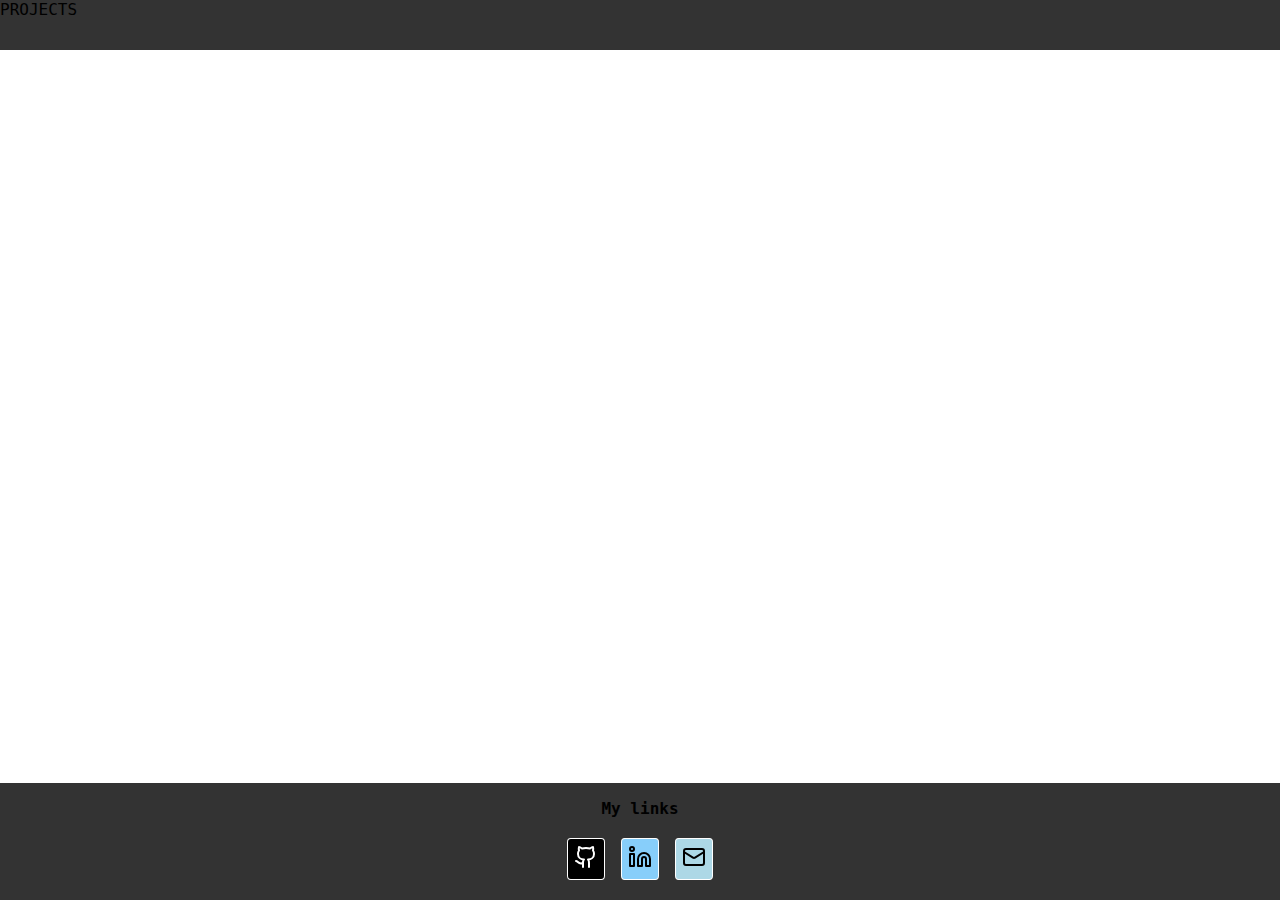
==== index.html @ 42cd6f61 "changes to styling on main page" ====
<!DOCTYPE html>
<html>
  <head>
    <title>krduffy</title>
    <link href="global.css" rel="stylesheet" />
    <link href="index.css" rel="stylesheet" />
    <link href="index-animations.css" rel="stylesheet" />
    <link href="circling-scripts.css" rel="stylesheet" />
  </head>
  <body>
    <nav class="nav-menu">
      <a href="projects.html">PROJECTS</a>
    </nav>

    <div class="main-page-content">
      <div class="main-page-content-top">
        <div class="circling-scripts-animation-area">
          <div class="circling-scripts-track">
            <a
              id="roman-character"
              class="circling-script-character"
              title="Roman alphabet"
              target="_blank"
              href="https://en.wikipedia.org/wiki/Latin_alphabet"
              >A</a
            >
            <a
              id="hangul-character"
              class="circling-script-character"
              title="Korean alphabet (Hangul)"
              target="_blank"
              href="https://en.wikipedia.org/wiki/Hangul"
              >가</a
            >
            <a
              id="hanja-character"
              class="circling-script-character"
              title="Traditional Chinese (Hanja)"
              target="_blank"
              href="https://en.wikipedia.org/wiki/Hanja"
              >漢</a
            >
          </div>
        </div>
        <!-- SELF INTRO AREA -->
        <div id="self-intro-area">
          <h1 id="self-intro-header">Hi, I'm ~~~</h1>
          <p>
            I graduated from the University of ~~~ with my bachelor's in
            Computer Science. I also did a minor in Korean, which will make
            sense as you poke around this site.
          </p>
          <p>
            If I'm not coding, I'm probably out on a walk, exploring new games,
            or a few hundred links into a Wikipedia deepdive.
          </p>
          <p>
            Most of the projects I work on relate to my Korean dictionary. You
            can learn about them <a href="projects.html">here</a>.
          </p>
          <p>
            If you're interested in any of them, don't hesitate to get in touch
            — I'm always willing to talk!
          </p>
        </div>
      </div>

      <!-- CONTACT MENU -->
      <div id="contact-menu-area">
        <h4>My links</h4>
        <menu class="contact-menu">
          <!-- Github -->
          <a
            target="_blank"
            id="github-button"
            class="contact-menu-button"
            href="https://github.com/krduffy"
          >
            <svg
              xmlns="http://www.w3.org/2000/svg"
              viewBox="0 0 24 24"
              class="lucide lucide-github contact-menu-icon"
            >
              <path
                d="M15 22v-4a4.8 4.8 0 0 0-1-3.5c3 0 6-2 6-5.5.08-1.25-.27-2.48-1-3.5.28-1.15.28-2.35 0-3.5 0 0-1 0-3 1.5-2.64-.5-5.36-.5-8 0C6 2 5 2 5 2c-.3 1.15-.3 2.35 0 3.5A5.403 5.403 0 0 0 4 9c0 3.5 3 5.5 6 5.5-.39.49-.68 1.05-.85 1.65-.17.6-.22 1.23-.15 1.85v4"
              />
              <path d="M9 18c-4.51 2-5-2-7-2" />
            </svg>
          </a>
          <!-- Linkedin -->
          <a
            target="_blank"
            id="linkedin-button"
            class="contact-menu-button"
            href="https://www.linkedin.com/in/kieran-duffy-b9a445228/"
          >
            <svg
              xmlns="http://www.w3.org/2000/svg"
              viewBox="0 0 24 24"
              class="lucide lucide-linkedin contact-menu-icon"
            >
              <path
                d="M16 8a6 6 0 0 1 6 6v7h-4v-7a2 2 0 0 0-2-2 2 2 0 0 0-2 2v7h-4v-7a6 6 0 0 1 6-6z"
              />
              <rect width="4" height="12" x="2" y="9" />
              <circle cx="4" cy="4" r="2" />
            </svg>
          </a>
          <!-- Mailto -->
          <!-- FILL IN THE HREF FOR MAIL -->
          <a
            target="_blank"
            id="mailto-button"
            class="contact-menu-button"
            href="mailto:!!!!!!fillinlater"
          >
            <svg
              xmlns="http://www.w3.org/2000/svg"
              viewBox="0 0 24 24"
              class="lucide lucide-mail contact-menu-icon"
            >
              <rect width="20" height="16" x="2" y="4" rx="2" />
              <path d="m22 7-8.97 5.7a1.94 1.94 0 0 1-2.06 0L2 7" />
            </svg>
          </a>
        </menu>
      </div>
    </div>
    <script src="index.js"></script>
  </body>
</html>
---- global.css ----
:root {
  font-family: Menlo, Consolas, Monaco, monospace;
  --background-color: white;
  --secondary-background-color: #333333;
  --text-color: black;
}

@media (prefers-color-scheme: dark) {
  :root {
    --background-color: #1d1d1d;
    --secondary-background-color: #131313;
    --text-color: white;
  }
}

* {
  padding: 0;
  margin: 0;
  box-sizing: border-box;
}

body {
  background-color: var(--background-color);
  color: var(--text-color);
  height: 100vh;
  min-height: 100%;
  width: 100vw;
  overflow-y: scroll;
  display: flex;
  flex-direction: column;
}

.nav-menu {
  z-index: 100;
  height: 50px;
  width: 100%;
  position: sticky;
  top: 0;
  flex: none;
  background-color: var(--secondary-background-color);
}

.nav-menu > a {
  color: inherit;
  text-decoration: none;
}

.main-page-content {
  display: flex;
  justify-content: space-between;
  flex-direction: column;
  flex: 1;
}

#contact-menu-area {
  padding: 16px;
  width: 100%;
  background-color: var(--secondary-background-color);
  display: flex;
  flex-direction: column;
  align-items: center;
  justify-content: center;
  gap: 16px;
}

.contact-menu {
  height: 100%;
  padding: 4px;
  display: flex;
  gap: 16px;
  flex-direction: row;
  justify-content: space-between;
  align-items: center;
}

.contact-menu-icon {
  cursor: pointer;
  width: 24px;
  height: 24px;
  fill: none;
  stroke: currentColor;
  stroke-width: 2;
  stroke-linecap: round;
  stroke-linejoin: round;
}

/* none of these are actually buttons; they are anchors because i want 
   the link to appear in the bottom left */

.contact-menu-button {
  padding: 6px;
  opacity: 100%;
  transition: opacity 0.5s;
  color: inherit;
  border-radius: 10%;
  border: 1px solid white;
}

.contact-menu-button:hover {
  opacity: 50%;
}

#github-button {
  background-color: black;
  color: white;
}

#linkedin-button {
  background-color: lightskyblue;
}

#mailto-button {
  background-color: lightblue;
}
---- index.css ----
.main-content-area {
  display: flex;
}

.circling-scripts-animation-area {
  display: flex;
  justify-content: center;
  align-items: center;
  padding: 40px;
}

#self-intro-area {
  flex: 1;
  padding: 10px;
  text-align: center;

  display: flex;
  flex-direction: column;
  gap: 12px;
  justify-content: center;
  align-items: center;
}

.main-page-content-top {
  display: flex;
  flex-direction: row;
  padding-left: 50px;
  padding-right: 50px;
}

@media screen and (max-width: 700px) {
  .main-page-content-top {
    padding-left: 10px;
    padding-right: 10px;
    flex-direction: column;
  }
}
---- index-animations.css ----
@keyframes come-in-from-left {
  from {
    transform: translateX(-50px);
    opacity: 0%;
  }
  to {
    transform: translateX(0px);
    opacity: 100%;
  }
}

#self-intro-area > * {
  animation: come-in-from-left 1s ease-in-out forwards;
  opacity: 0;
  --num-children: 5;
  --total-time: 5s;
}

#self-intro-area > *:nth-child(1) {
  animation-delay: 0s;
}

#self-intro-area > *:nth-child(2) {
  animation-delay: calc(1 * var(--total-time) / var(--num-children));
}

#self-intro-area > *:nth-child(3) {
  animation-delay: calc(2 * var(--total-time) / var(--num-children));
}

#self-intro-area > *:nth-child(4) {
  animation-delay: calc(3 * var(--total-time) / var(--num-children));
}

#self-intro-area > *:nth-child(5) {
  animation-delay: calc(4 * var(--total-time) / var(--num-children));
}
---- circling-scripts.css ----
.circling-scripts-track {
  --track-side-length: 250px;

  width: var(--track-side-length);
  height: var(--track-side-length);
  border: 2px dashed;
  border-radius: 50%;
  display: flex;
  align-items: center;
  justify-content: center;

  position: relative;

  --revolution-time: 15s;

  /* opacity 0 -> comes in after self intro text */
  opacity: 0;
  animation: appear-after-text 1s linear forwards;
  /* the self intro text sections come in after 0, 1, and 2s */
  animation-delay: 3s;
}

.circling-script-character {
  position: absolute;
  font-size: 48px;
  text-decoration: none;

  left: translate(calc(50% - 24px));

  animation: circle-around-track linear infinite;
  animation-duration: var(--revolution-time);

  cursor: help;
}

#roman-character {
  color: #e63946;
  animation-delay: calc(-1 * var(--revolution-time) / 3);
}

#hangul-character {
  color: #457b9d;
  animation-delay: calc(-2 * var(--revolution-time) / 3);
}

#hanja-character {
  color: #2a9d8f;
}

@media (prefers-color-scheme: dark) {
  #roman-character {
    color: #ff6b6b;
  }

  #hangul-character {
    color: #4d96ff;
  }

  #hanja-character {
    color: #52d681;
  }
}

@keyframes circle-around-track {
  from {
    transform: rotate(0deg) translateY(calc(var(--track-side-length) / 2))
      rotate(0deg);
  }
  to {
    transform: rotate(360deg) translateY(calc(var(--track-side-length) / 2))
      rotate(-360deg);
  }
}

@keyframes appear-after-text {
  from {
    opacity: 0;
  }
  to {
    opacity: 100%;
  }
}
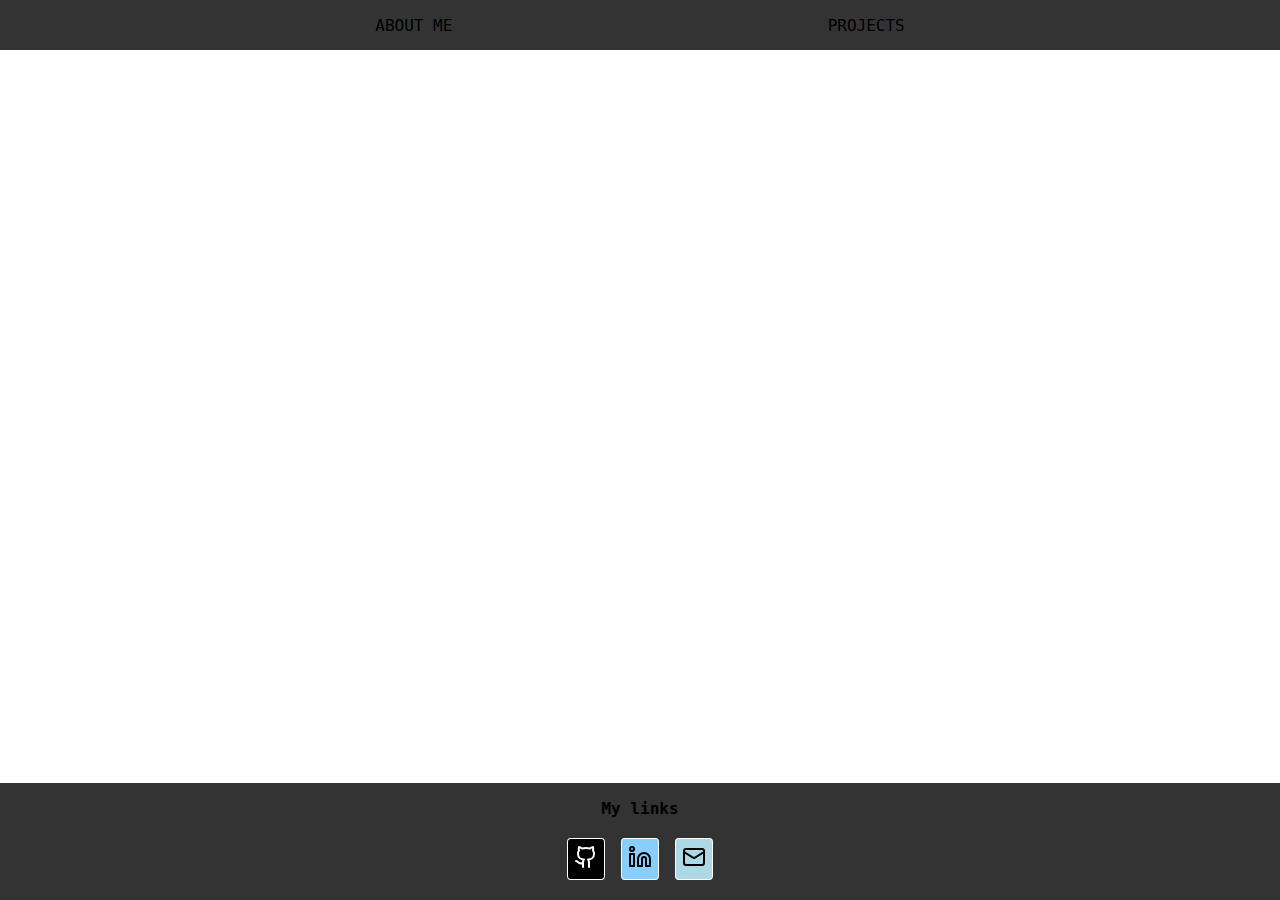
==== commit 387ed94d: "added link to nav bar" ====
--- a/index.html
+++ b/index.html
@@ -9,7 +9,8 @@
   </head>
   <body>
     <nav class="nav-menu">
-      <a href="projects.html">PROJECTS</a>
+      <a class="nav-menu-link" href="index.html">ABOUT ME</a>
+      <a class="nav-menu-link" href="projects.html">PROJECTS</a>
     </nav>
 
     <div class="main-page-content">
--- a/global.css
+++ b/global.css
@@ -38,11 +38,21 @@
   top: 0;
   flex: none;
   background-color: var(--secondary-background-color);
+
+  display: flex;
+  align-items: center;
+  justify-content: space-evenly;
+  flex-direction: row;
 }
 
-.nav-menu > a {
+.nav-menu-link {
   color: inherit;
   text-decoration: none;
+  transition: opacity 0.5s;
+}
+
+.nav-menu-link:hover {
+  opacity: 50%;
 }
 
 .main-page-content {
@@ -53,6 +63,7 @@
 }
 
 #contact-menu-area {
+  margin-top: 12px;
   padding: 16px;
   width: 100%;
   background-color: var(--secondary-background-color);
--- a/index.css
+++ b/index.css
@@ -24,6 +24,7 @@
 .main-page-content-top {
   display: flex;
   flex-direction: row;
+  gap: 50px;
   padding-left: 50px;
   padding-right: 50px;
 }
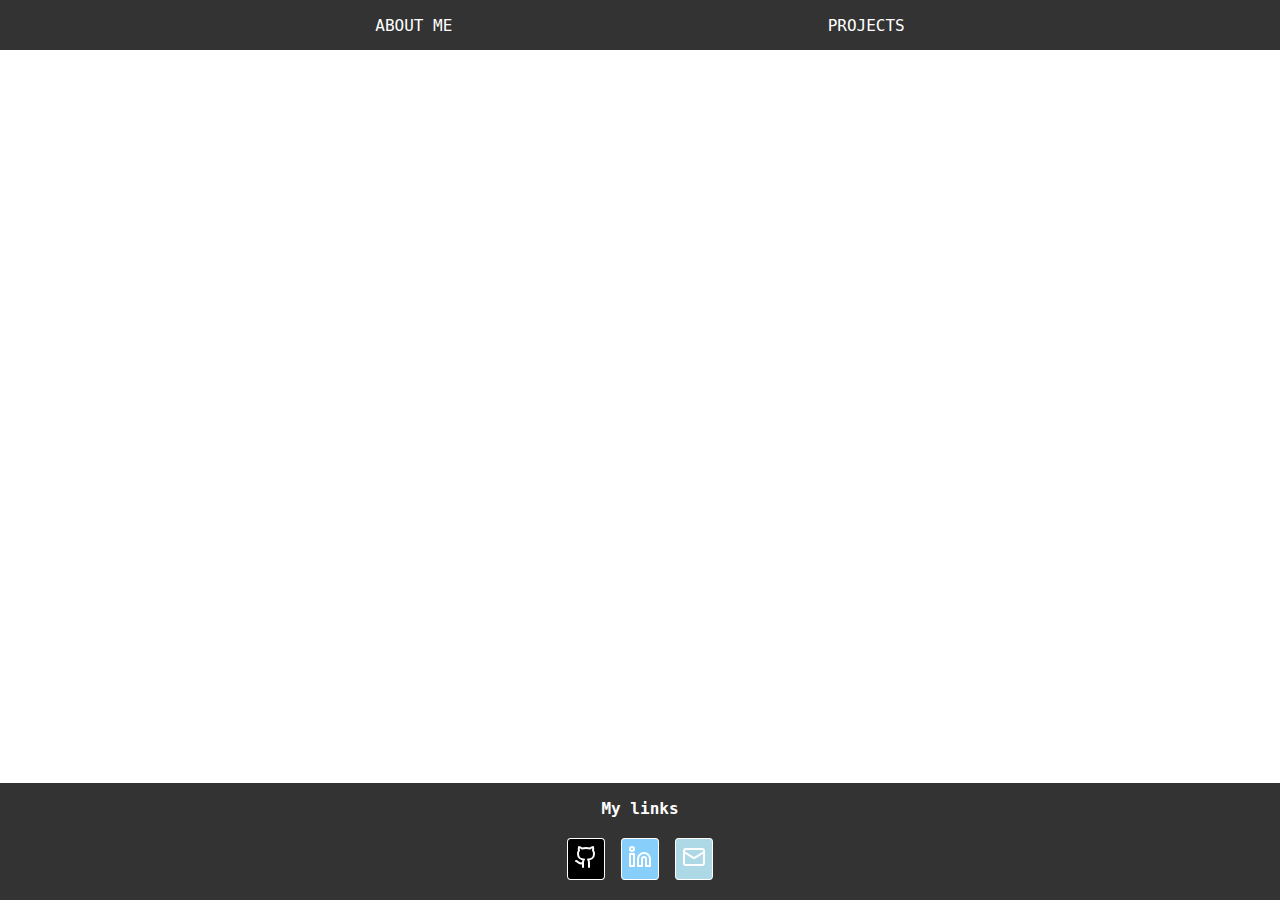
==== commit b31a6e0a: "mostly explanation for headword disambiguator" ====
--- a/index.html
+++ b/index.html
@@ -1,16 +1,17 @@
 <!DOCTYPE html>
 <html>
   <head>
+    <meta charset="UTF-8" />
     <title>krduffy</title>
-    <link href="global.css" rel="stylesheet" />
-    <link href="index.css" rel="stylesheet" />
-    <link href="index-animations.css" rel="stylesheet" />
-    <link href="circling-scripts.css" rel="stylesheet" />
+    <link href="/css/global.css" rel="stylesheet" />
+    <link href="/css/index.css" rel="stylesheet" />
+    <link href="/css/index-animations.css" rel="stylesheet" />
+    <link href="/css/circling-scripts.css" rel="stylesheet" />
   </head>
   <body>
     <nav class="nav-menu">
-      <a class="nav-menu-link" href="index.html">ABOUT ME</a>
-      <a class="nav-menu-link" href="projects.html">PROJECTS</a>
+      <a class="nav-menu-link" href="/">ABOUT ME</a>
+      <a class="nav-menu-link" href="projects/">PROJECTS</a>
     </nav>
 
     <div class="main-page-content">
@@ -45,9 +46,9 @@
         </div>
         <!-- SELF INTRO AREA -->
         <div id="self-intro-area">
-          <h1 id="self-intro-header">Hi, I'm ~~~</h1>
+          <h1 id="self-intro-header">Hi, I'm Kieran</h1>
           <p>
-            I graduated from the University of ~~~ with my bachelor's in
+            I graduated from the University of Pittsburgh with my bachelor's in
             Computer Science. I also did a minor in Korean, which will make
             sense as you poke around this site.
           </p>
@@ -57,7 +58,7 @@
           </p>
           <p>
             Most of the projects I work on relate to my Korean dictionary. You
-            can learn about them <a href="projects.html">here</a>.
+            can learn about them <a href="projects/">here</a>.
           </p>
           <p>
             If you're interested in any of them, don't hesitate to get in touch
@@ -74,7 +75,7 @@
           <a
             target="_blank"
             id="github-button"
-            class="contact-menu-button"
+            class="contact-menu-button anchored-icon"
             href="https://github.com/krduffy"
           >
             <svg
@@ -92,7 +93,7 @@
           <a
             target="_blank"
             id="linkedin-button"
-            class="contact-menu-button"
+            class="contact-menu-button anchored-icon"
             href="https://www.linkedin.com/in/kieran-duffy-b9a445228/"
           >
             <svg
@@ -112,7 +113,7 @@
           <a
             target="_blank"
             id="mailto-button"
-            class="contact-menu-button"
+            class="contact-menu-button anchored-icon"
             href="mailto:!!!!!!fillinlater"
           >
             <svg
--- a/css/global.css
+++ b/css/global.css
@@ -0,0 +1,137 @@
+:root {
+  font-family: Menlo, Consolas, Monaco, monospace;
+  --background-color: white;
+  --secondary-background-color: #333333;
+  --text-color: black;
+}
+
+@media (prefers-color-scheme: dark) {
+  :root {
+    --background-color: #1d1d1d;
+    --secondary-background-color: #131313;
+    --text-color: white;
+  }
+  a:visited {
+    color: #9f63f2;
+  }
+}
+
+* {
+  padding: 0;
+  margin: 0;
+  box-sizing: border-box;
+}
+
+body {
+  background-color: var(--background-color);
+  color: var(--text-color);
+  height: 100vh;
+  min-height: 100%;
+  width: 100vw;
+  overflow-y: scroll;
+  overflow-x: hidden;
+  display: flex;
+  flex-direction: column;
+}
+
+.nav-menu {
+  z-index: 100;
+  height: 50px;
+  width: 100%;
+  position: sticky;
+  top: 0;
+  flex: none;
+  background-color: var(--secondary-background-color);
+
+  display: flex;
+  align-items: center;
+  justify-content: space-evenly;
+  flex-direction: row;
+}
+
+.nav-menu-link {
+  color: white;
+  text-decoration: none;
+  transition: opacity 0.5s;
+}
+
+.nav-menu-link:visited {
+  color: white;
+}
+
+.nav-menu-link:hover {
+  opacity: 50%;
+}
+
+.main-page-content {
+  display: flex;
+  justify-content: space-between;
+  flex-direction: column;
+  flex: 1;
+}
+
+#contact-menu-area {
+  color: white;
+  margin-top: 12px;
+  padding: 16px;
+  width: 100%;
+  background-color: var(--secondary-background-color);
+  display: flex;
+  flex-direction: column;
+  align-items: center;
+  justify-content: center;
+  gap: 16px;
+}
+
+.contact-menu {
+  height: 100%;
+  padding: 4px;
+  display: flex;
+  gap: 16px;
+  flex-direction: row;
+  justify-content: space-between;
+  align-items: center;
+}
+
+.contact-menu-icon {
+  cursor: pointer;
+  width: 24px;
+  height: 24px;
+  fill: none;
+  stroke: currentColor;
+  stroke-width: 2;
+  stroke-linecap: round;
+  stroke-linejoin: round;
+}
+
+/* none of these are actually buttons; they are anchors because i want 
+   the link to appear in the bottom left */
+
+.contact-menu-button {
+  padding: 6px;
+  border-radius: 10%;
+  border: 1px solid white;
+}
+
+#github-button {
+  background-color: black;
+  color: white;
+}
+
+#linkedin-button {
+  background-color: lightskyblue;
+}
+
+#mailto-button {
+  background-color: lightblue;
+}
+
+.anchored-icon {
+  opacity: 100%;
+  transition: opacity 0.5s;
+  color: inherit;
+}
+
+.anchored-icon:hover {
+  opacity: 50%;
+}
--- a/css/index.css
+++ b/css/index.css
@@ -0,0 +1,38 @@
+.main-content-area {
+  display: flex;
+}
+
+.circling-scripts-animation-area {
+  display: flex;
+  justify-content: center;
+  align-items: center;
+  padding: 40px;
+}
+
+#self-intro-area {
+  flex: 1;
+  padding: 10px;
+  text-align: center;
+
+  display: flex;
+  flex-direction: column;
+  gap: 12px;
+  justify-content: center;
+  align-items: center;
+}
+
+.main-page-content-top {
+  display: flex;
+  flex-direction: row;
+  gap: 50px;
+  padding-left: 50px;
+  padding-right: 50px;
+}
+
+@media screen and (max-width: 700px) {
+  .main-page-content-top {
+    padding-left: 10px;
+    padding-right: 10px;
+    flex-direction: column;
+  }
+}
--- a/css/index-animations.css
+++ b/css/index-animations.css
@@ -0,0 +1,37 @@
+@keyframes come-in-from-left {
+  from {
+    transform: translateX(-50px);
+    opacity: 0%;
+  }
+  to {
+    transform: translateX(0px);
+    opacity: 100%;
+  }
+}
+
+#self-intro-area > * {
+  animation: come-in-from-left 1s ease-in-out forwards;
+  opacity: 0;
+  --num-children: 5;
+  --total-time: 5s;
+}
+
+#self-intro-area > *:nth-child(1) {
+  animation-delay: 0s;
+}
+
+#self-intro-area > *:nth-child(2) {
+  animation-delay: calc(1 * var(--total-time) / var(--num-children));
+}
+
+#self-intro-area > *:nth-child(3) {
+  animation-delay: calc(2 * var(--total-time) / var(--num-children));
+}
+
+#self-intro-area > *:nth-child(4) {
+  animation-delay: calc(3 * var(--total-time) / var(--num-children));
+}
+
+#self-intro-area > *:nth-child(5) {
+  animation-delay: calc(4 * var(--total-time) / var(--num-children));
+}
--- a/css/circling-scripts.css
+++ b/css/circling-scripts.css
@@ -0,0 +1,82 @@
+.circling-scripts-track {
+  --track-side-length: 250px;
+
+  width: var(--track-side-length);
+  height: var(--track-side-length);
+  border: 2px dashed;
+  border-radius: 50%;
+  display: flex;
+  align-items: center;
+  justify-content: center;
+
+  position: relative;
+
+  --revolution-time: 15s;
+
+  /* opacity 0 -> comes in after self intro text */
+  opacity: 0;
+  animation: appear-after-text 1s linear forwards;
+  /* the self intro text sections come in after 0, 1, and 2s */
+  animation-delay: 3s;
+}
+
+.circling-script-character {
+  position: absolute;
+  font-size: 48px;
+  text-decoration: none;
+
+  left: translate(calc(50% - 24px));
+
+  animation: circle-around-track linear infinite;
+  animation-duration: var(--revolution-time);
+
+  cursor: help;
+}
+
+#roman-character {
+  color: #e63946;
+  animation-delay: calc(-1 * var(--revolution-time) / 3);
+}
+
+#hangul-character {
+  color: #457b9d;
+  animation-delay: calc(-2 * var(--revolution-time) / 3);
+}
+
+#hanja-character {
+  color: #2a9d8f;
+}
+
+@media (prefers-color-scheme: dark) {
+  #roman-character {
+    color: #ff6b6b;
+  }
+
+  #hangul-character {
+    color: #4d96ff;
+  }
+
+  #hanja-character {
+    color: #52d681;
+  }
+}
+
+@keyframes circle-around-track {
+  from {
+    transform: rotate(0deg) translateY(calc(var(--track-side-length) / 2))
+      rotate(0deg);
+  }
+  to {
+    transform: rotate(360deg) translateY(calc(var(--track-side-length) / 2))
+      rotate(-360deg);
+  }
+}
+
+@keyframes appear-after-text {
+  from {
+    opacity: 0;
+  }
+  to {
+    opacity: 100%;
+  }
+}
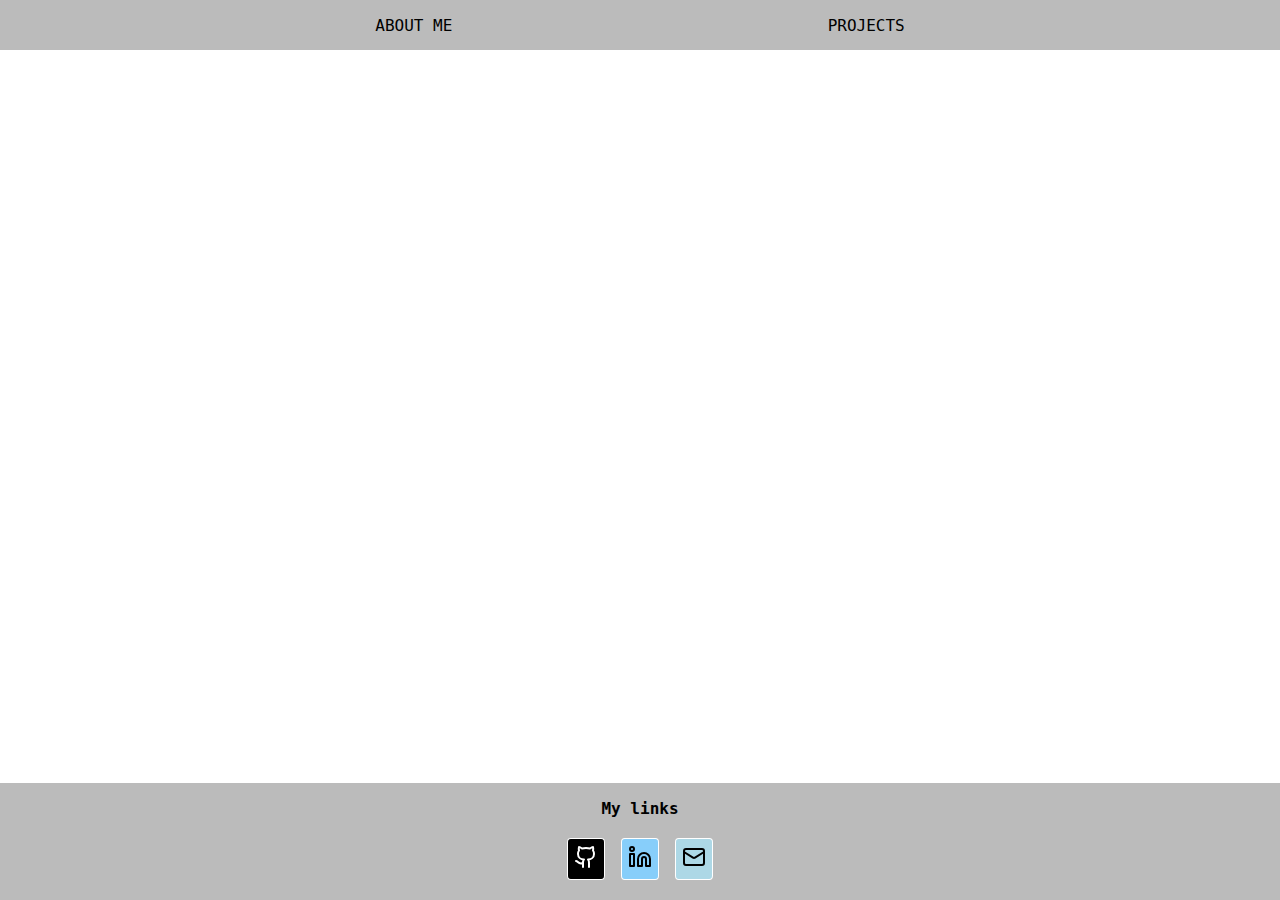
==== commit 8e29126f: "titles for anchors, centered github icons in proj page" ====
--- a/index.html
+++ b/index.html
@@ -1,8 +1,8 @@
 <!DOCTYPE html>
-<html>
+<html lang="en">
   <head>
     <meta charset="UTF-8" />
-    <title>krduffy</title>
+    <title>krduffy.github.io | About Me</title>
     <link href="/css/global.css" rel="stylesheet" />
     <link href="/css/index.css" rel="stylesheet" />
     <link href="/css/index-animations.css" rel="stylesheet" />
@@ -73,6 +73,7 @@
         <menu class="contact-menu">
           <!-- Github -->
           <a
+            title="Link to my Github"
             target="_blank"
             id="github-button"
             class="contact-menu-button anchored-icon"
@@ -91,6 +92,7 @@
           </a>
           <!-- Linkedin -->
           <a
+            title="Link to my Linkedin"
             target="_blank"
             id="linkedin-button"
             class="contact-menu-button anchored-icon"
@@ -111,6 +113,7 @@
           <!-- Mailto -->
           <!-- FILL IN THE HREF FOR MAIL -->
           <a
+            title="My email"
             target="_blank"
             id="mailto-button"
             class="contact-menu-button anchored-icon"
--- a/css/global.css
+++ b/css/global.css
@@ -1,7 +1,7 @@
 :root {
   font-family: Menlo, Consolas, Monaco, monospace;
   --background-color: white;
-  --secondary-background-color: #333333;
+  --secondary-background-color: #bbbbbb;
   --text-color: black;
 }
 
@@ -10,6 +10,9 @@
     --background-color: #1d1d1d;
     --secondary-background-color: #131313;
     --text-color: white;
+  }
+  a {
+    color: #6ac4e6;
   }
   a:visited {
     color: #9f63f2;
@@ -50,13 +53,13 @@
 }
 
 .nav-menu-link {
-  color: white;
+  color: var(--text-color);
   text-decoration: none;
   transition: opacity 0.5s;
 }
 
 .nav-menu-link:visited {
-  color: white;
+  color: var(--text-color);
 }
 
 .nav-menu-link:hover {
@@ -71,7 +74,7 @@
 }
 
 #contact-menu-area {
-  color: white;
+  color: var(--text-color);
   margin-top: 12px;
   padding: 16px;
   width: 100%;
@@ -132,6 +135,10 @@
   color: inherit;
 }
 
+.anchored-icon:visited {
+  color: inherit;
+}
+
 .anchored-icon:hover {
   opacity: 50%;
 }
--- a/css/circling-scripts.css
+++ b/css/circling-scripts.css
@@ -3,7 +3,6 @@
 
   width: var(--track-side-length);
   height: var(--track-side-length);
-  border: 2px dashed;
   border-radius: 50%;
   display: flex;
   align-items: center;
@@ -15,9 +14,8 @@
 
   /* opacity 0 -> comes in after self intro text */
   opacity: 0;
-  animation: appear-after-text 1s linear forwards;
   /* the self intro text sections come in after 0, 1, and 2s */
-  animation-delay: 3s;
+  animation: appear-after-text 3s linear forwards;
 }
 
 .circling-script-character {
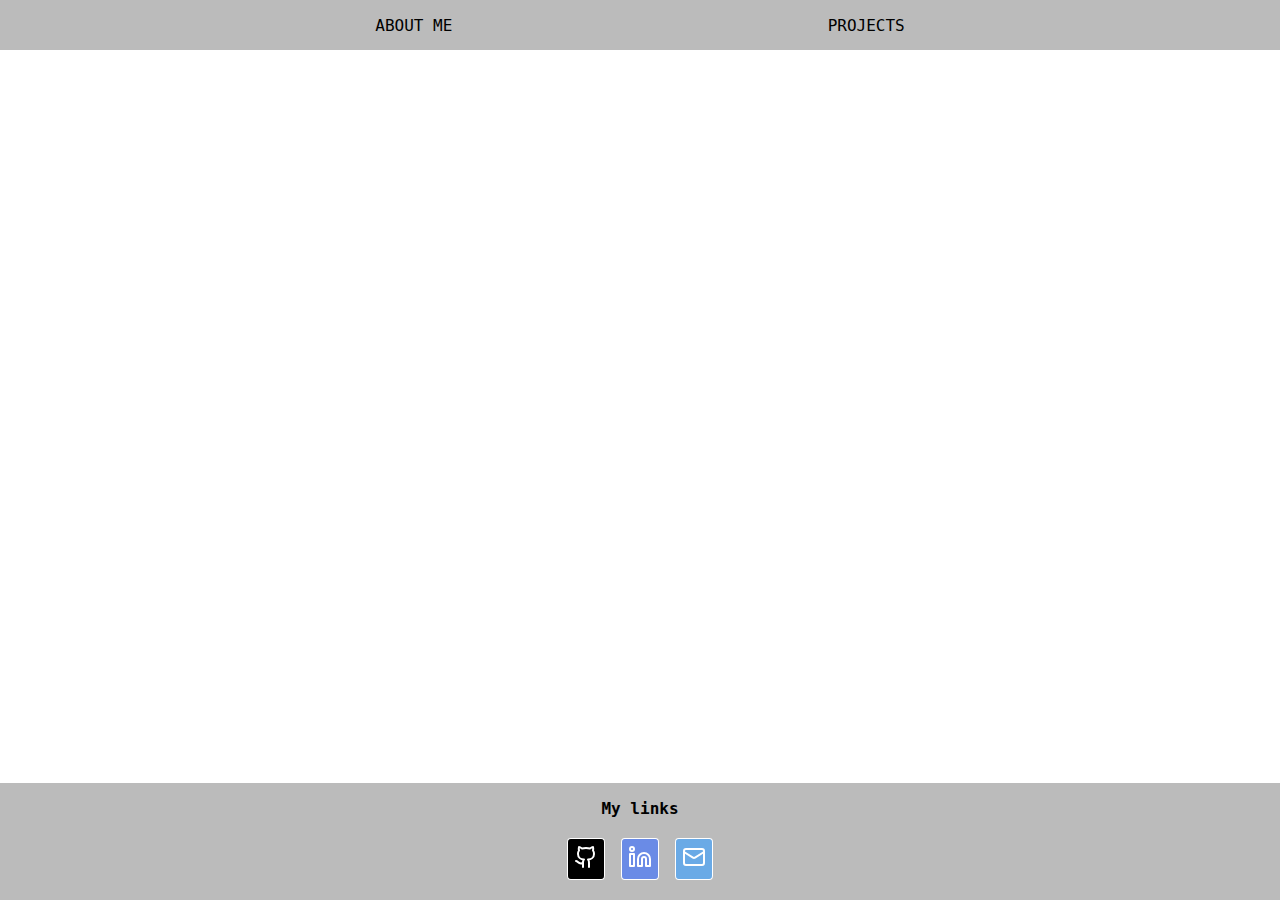
==== commit 09a4ced7: "added email" ====
--- a/index.html
+++ b/index.html
@@ -111,13 +111,13 @@
             </svg>
           </a>
           <!-- Mailto -->
-          <!-- FILL IN THE HREF FOR MAIL -->
+
           <a
             title="My email"
             target="_blank"
             id="mailto-button"
             class="contact-menu-button anchored-icon"
-            href="mailto:!!!!!!fillinlater"
+            href="mailto:kieran.krduffy@gmail.com"
           >
             <svg
               xmlns="http://www.w3.org/2000/svg"
--- a/css/global.css
+++ b/css/global.css
@@ -116,17 +116,22 @@
   border: 1px solid white;
 }
 
-#github-button {
-  background-color: black;
+#github-button,
+#linkedin-button,
+#mailto-button {
   color: white;
 }
 
+#github-button {
+  background-color: black;
+}
+
 #linkedin-button {
-  background-color: lightskyblue;
+  background-color: #6a8be6;
 }
 
 #mailto-button {
-  background-color: lightblue;
+  background-color: #6aaae6;
 }
 
 .anchored-icon {
